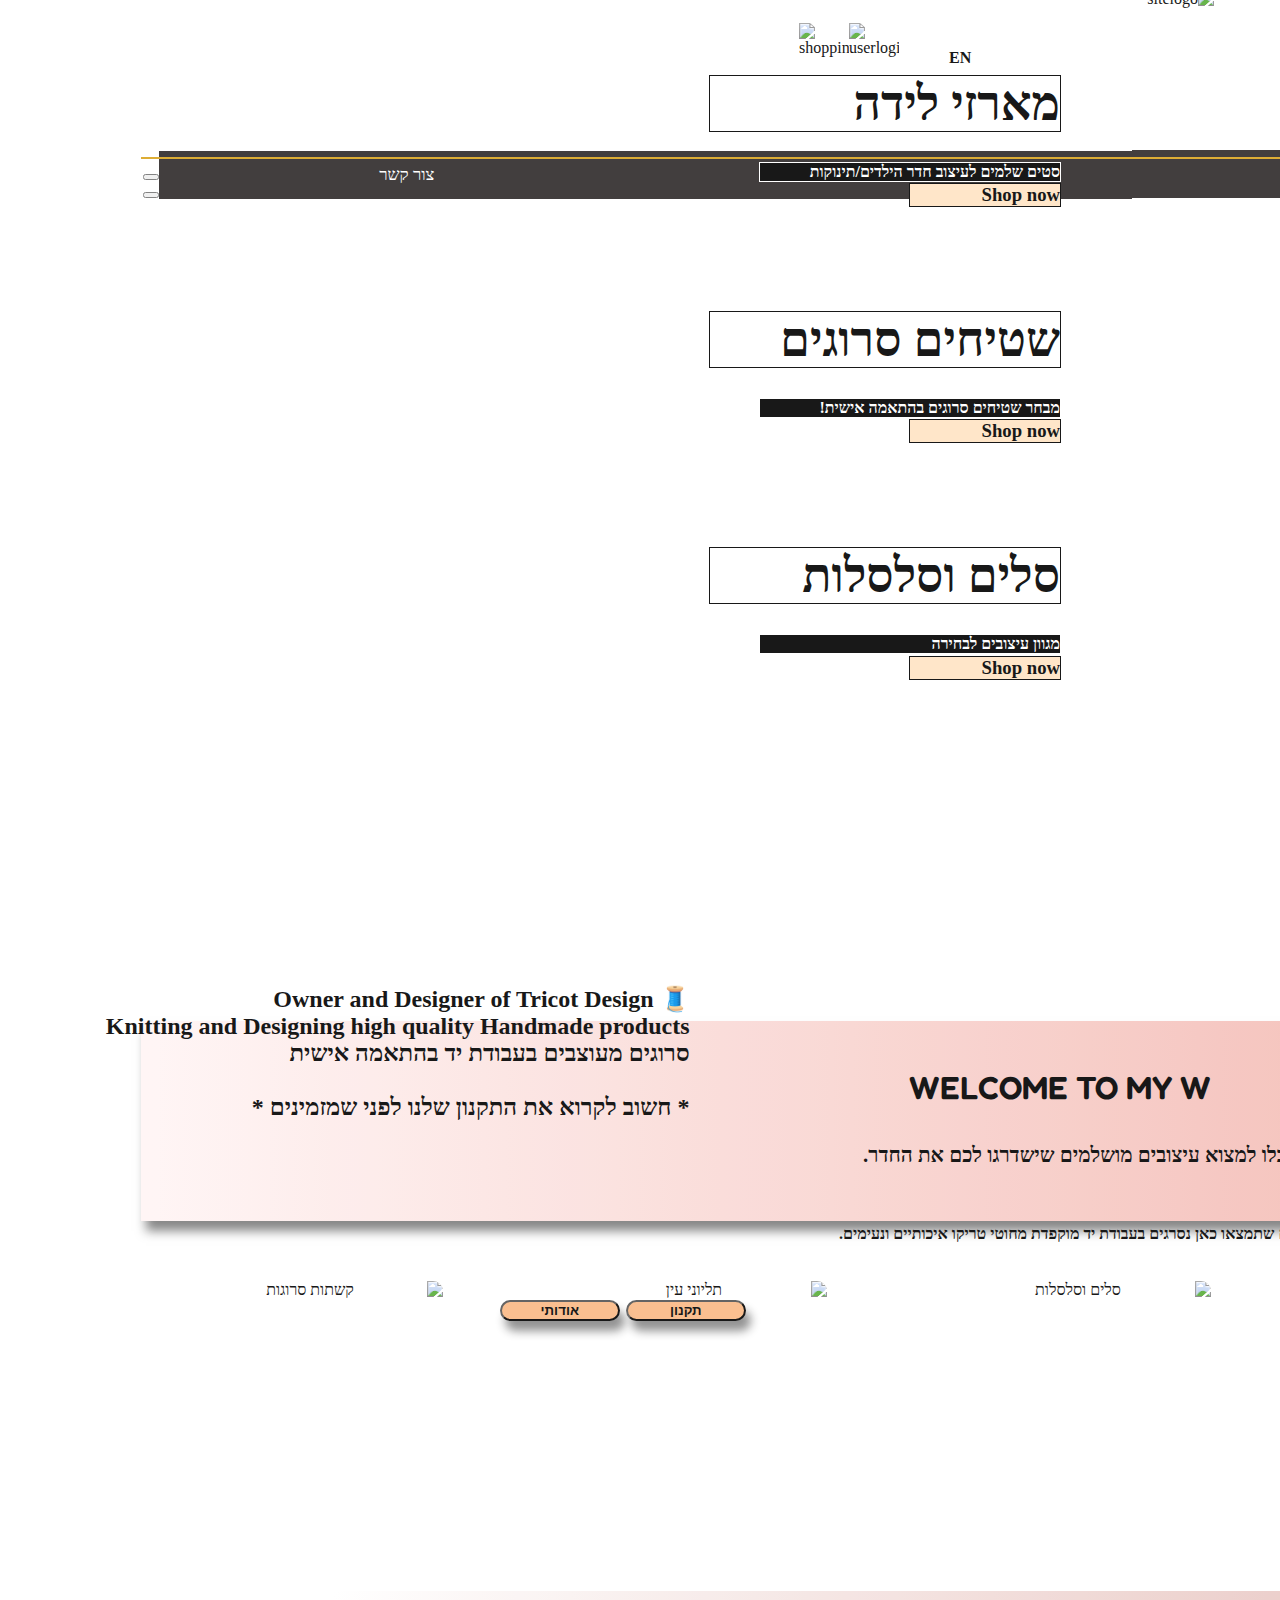
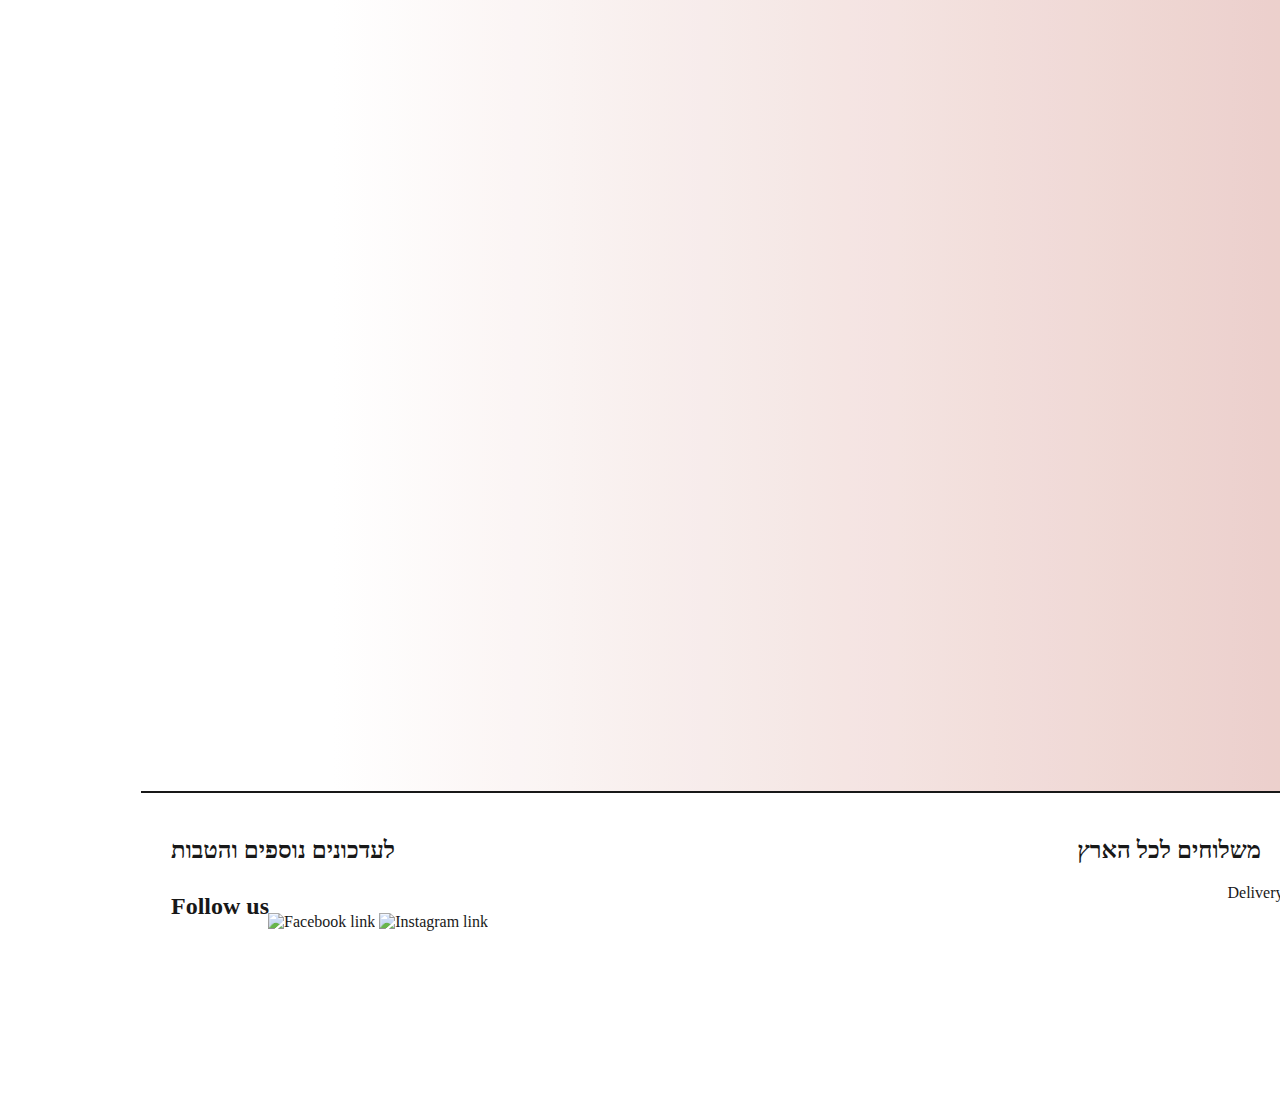
==== index.html @ 62636c17 "Add files via upload" ====
<!DOCTYPE html>
<html lang="en">
    <head>
        <meta charset="UTF-8"/>
        <meta name="viewport" content="width=device-width, initial-scale=1.0">
        <meta http-equiv="X-UA-Compatible" content="ie=edge">
        <link rel="stylesheet" href="styles.css">
        <link rel="stylesheet" href="https://cdnjs.cloudflare.com/ajax/libs/font-awesome/4.7.0/css/font-awesome.min.css">
        <link href="https://cdn.jsdelivr.net/npm/bootstrap@5.0.2/dist/css/bootstrap.min.css" rel="stylesheet" integrity="sha384-EVSTQN3/azprG1Anm3QDgpJLIm9Nao0Yz1ztcQTwFspd3yD65VohhpuuCOmLASjC" crossorigin="anonymous">
        <link rel="preconnect" href="https://fonts.googleapis.com">
        <link rel="preconnect" href="https://fonts.gstatic.com" crossorigin>
        <link href="https://fonts.googleapis.com/css2?family=Fredoka+One&display=swap" rel="stylesheet">
        <link href='https://fonts.googleapis.com/css?family=Raleway:400,800,300' rel='stylesheet' type='text/css'>
        <script src="https://cdn.jsdelivr.net/npm/@popperjs/core@2.9.2/dist/umd/popper.min.js" integrity="sha384-IQsoLXl5PILFhosVNubq5LC7Qb9DXgDA9i+tQ8Zj3iwWAwPtgFTxbJ8NT4GN1R8p" crossorigin="anonymous"></script>
        <script src="https://cdn.jsdelivr.net/npm/bootstrap@5.0.2/dist/js/bootstrap.min.js" integrity="sha384-cVKIPhGWiC2Al4u+LWgxfKTRIcfu0JTxR+EQDz/bgldoEyl4H0zUF0QKbrJ0EcQF" crossorigin="anonymous"></script>
        <script src="https://ajax.googleapis.com/ajax/libs/jquery/3.5.1/jquery.min.js"></script>
        <title>Homepage - TricotDesign</title>
    </head>
    <body dir="rtl">
        <header>
           <div class="headercontainer">
            <div class="lefticons" dir="ltr">
                <img src="images/shoppingcart.jpg" alt="shoppingcart">
                <img src="images/user.png" alt=userlogin>
                <h3 class="language">EN</h3>
            </div>
            <div class="righticons">
                <img src="images/whatsapp-icon.png" alt="whatsapp">
                <img src="images/instagram-icon.jpg" alt="instagram">
                <img src="images/facebook-icon.png" alt="facebook">
            </div>
            <div class="searchbar">
               <form action="/action_page.php">
                <input type="text" placeholder="חיפוש" name="search">
                <button type="submit"><i class="fa fa-search"></i></button>
               </form>
            </div>
            <div class="logo">
                <img src="images/Logo.jpg" alt=sitelogo>
                
            </div>
           </div>
        </header>
        <main>
            <div class="navbar">
                <a href="#" class="active">דף הבית</a>
                <div class="dropdown">
                    <button class="dropbtn">חנות 
                        <i class="fa fa-caret-down"></i>
                    </button>
                    <div class="dropdown-content">
                        <a href="rugs.html">שטיחים סרוגים</a>
                        <a href="#">סלים וסלסלות</a>
                        <a href="#">תליוני עין</a>
                        <a href="#">רעשנים לתינוקות</a>
                        <a href="#">קשת סרוגה</a>
                        <a href="#">מארזי לידה</a>
                        <a href="#">SALE</a>
                    </div> 
                </div>
                <a href="#">אודות</a>
                <a href="#home">צור קשר</a>
            </div>
            <div id="carouselExampleCaptions" class="carousel slide" data-bs-ride="carousel">
                <div class="carousel-indicators">
                  <button type="button" data-bs-target="#carouselExampleCaptions" data-bs-slide-to="0" class="active" aria-current="true" aria-label="Slide 1"></button>
                  <button type="button" data-bs-target="#carouselExampleCaptions" data-bs-slide-to="1" aria-label="Slide 2"></button>
                  <button type="button" data-bs-target="#carouselExampleCaptions" data-bs-slide-to="2" aria-label="Slide 3"></button>
                </div>
                <div class="carousel-inner">
                  <div class="carousel-item active">
                    <img src="/images/carousel-images/first.jpg" class="d-block w-100" alt="מארזי לידה">
                    <div class="carousel-caption d-none d-md-block">
                      <h2>מארזי לידה</h2>
                      <p>סטים שלמים לעיצוב חדר הילדים/תינוקות</p>
                      <h3>Shop now</h3>
                    </div>
                  </div>
                  <div class="carousel-item">
                    <img src="/images/carousel-images/second.jpg" class="d-block w-100" alt="שטיחים סרוגים">
                    <div class="carousel-caption d-none d-md-block">
                      <h2>שטיחים סרוגים</h2>
                      <p>מבחר שטיחים סרוגים בהתאמה אישית!</p>
                      <h3>Shop now</h3>
                    </div>
                  </div>
                  <div class="carousel-item">
                    <img src="/images/carousel-images/third.jpg" class="d-block w-100" alt="סלים וסלסלאות">
                    <div class="carousel-caption d-none d-md-block">
                      <h2>סלים וסלסלות</h2>
                      <p>מגוון עיצובים לבחירה</p>
                      <h3>Shop now</h3>
                    </div>
                  </div>
                </div>
                <button class="carousel-control-prev" type="button" data-bs-target="#carouselExampleCaptions" data-bs-slide="next">
                  <span class="carousel-control-prev-icon" aria-hidden="true"></span>
                  <span class="visually-hidden">Next</span>
                </button>
                <button class="carousel-control-next" type="button" data-bs-target="#carouselExampleCaptions" data-bs-slide="prev">
                  <span class="carousel-control-next-icon" aria-hidden="true"></span>
                  <span class="visually-hidden">Previous</span>
                </button>
            </div>
            <div class="maintextcontainer">
              <h2 class="fancytext">WELCOME TO MY WORLD</h2>
              <h3>כאן תוכלו למצוא עיצובים מושלמים שישדרגו לכם את החדר.</h5>
              <h5>* כל המוצרים שתמצאו כאן נסרגים בעבודת יד מוקפדת מחוטי טריקו איכותיים ונעימים.</h5>
              </div>
              <script src="script.js"></script>
            <div class="col-lg-3 col-md-4 col-sm-6 col-xs-12" id="products">
              <div class="hovereffect" id="products">
                  <img class="img-responsive" src="/images/homepageproducts/1.jpg" alt="שטיחים סרוגים">
                  <div class="overlay">
                     <h2>שטיחים סרוגים</h2>
                     <a class="info" href="rugs.html">לדף המוצר</a>
                  </div>
              </div>
              <div class="hovereffect" id="products">
                  <img class="img-responsive" src="/images/homepageproducts/2.jpg" alt="רעשנים לתינוקות">
                  <div class="overlay">
                     <h2>רעשנים לתינוקות</h2>
                     <a class="info" href="#">לדף המוצר</a>
                  </div>
              </div>
              <div class="hovereffect" id="products">
                  <img class="img-responsive" src="/images/homepageproducts/3.jpg" alt="סלים וסלסלות">
                  <div class="overlay">
                     <h2>סלים וסלסלות</h2>
                     <a class="info" href="#">לדף המוצר</a>
                  </div>
              </div>
              <div class="hovereffect" id="products">
                  <img class="img-responsive" src="/images/homepageproducts/4.jpg" alt="תליוני עין">
                  <div class="overlay">
                     <h2>תליוני עין</h2>
                     <a class="info" href="#">לדף המוצר</a>
                  </div>
              </div>
              <div class="hovereffect" id="products">
                  <img class="img-responsive" src="/images/homepageproducts/5.jpg" alt="קשתות סרוגות">
                  <div class="overlay">
                     <h2>קשתות סרוגות</h2>
                     <a class="info" href="#">לדף המוצר</a>
                  </div>
              </div>
            </div>
            <video class="myVideo" autoplay="autoplay" muted="muted" loop="loop">
              <source src="/videos/tricotdesignvid.mp4" type="video/mp4">
                Your browser does not support MP4 Format videos or HTML5 Video.
            </video>
            <div class="mypic">
              <img src="/images/me.jpg" alt="MyPicture">
              <span><h3>TRICOT DESIGN | עיצובים סרוגים</h3>
                <h5>♥ Mom Life</h5>
                <p class="paragraph">🧵 Owner and Designer of Tricot Design<br>
                  Knitting and Designing high quality Handmade products<br>
                  סרוגים מעוצבים בעבודת יד בהתאמה אישית<br><br>
                  * חשוב לקרוא את התקנון שלנו לפני שמזמינים *
                  <button class="policy" href="#" id="policy" onclick="changeColor()">תקנון</button>
                  <button class="policy" href="#" id="policy2" onclick="changeColor2()">אודותי</button>
                </p></span>
            </div>
        </main>
        <footer>
          <div class="footercontainer">
            <div class="right" dir="rtl">
              <h3>צרו קשר</h3>
              <ul>
                <li>0542360720</li>
                <li>DorinTaub@Gmail.com</li>
              </ul>
              <h5>הקנייה באתר מאובטחת</h5><br>
              <img src="/images/ssl-secured.jpg" alt="Secured by SSL">
            </div>
            <div class="center">
              <h3>משלוחים לכל הארץ</h3>
              <img src="images/delivery.png" alt="Delivery icon">
              <h5>כל הזכויות שמורות Ⓒ</h5>
            </div>
            <div class="left" dir=ltr>
              <h3>לעדכונים נוספים והטבות</h3>
              <h5>Follow us</h5>
              <img src="/images/facebook-icon.png" alt="Facebook link">
              <img src="images/instagram-icon.jpg" alt="Instagram link">
            </div>
          </div>
        </footer>
    </body>
</html>
---- styles.css ----
html {
    display: flex;
    font-size: 16px;
    background-color: white;
    opacity: 0.9;
    margin: 0;
    padding: 0;
    box-sizing: border-box;
}

.headercontainer {
    box-sizing: border-box;
    border-bottom: 2px solid goldenrod;
    display: inline-block;
    padding-top: 15px;
    width: 1920px;
}

@media only screen and (max-width: 480px) {
  .headercontainer {
    display: flex;
    flex-flow: column wrap;
  }
}

/* header icons and searchbar */
.righticons {
    display: flex;
    position: absolute;
    right: 10px;
    width: 100px;
    height: 120px;
}

.righticons img{
    width: 50px;
    height: 38px;
    display: inline-flex;
    flex-direction: row;
}

header .searchbar {
    float: right;
    padding: 50px 10px;
  }

.searchbar input[type=text] {
    padding: 1px;
    margin-top: 8px;
    font-size: 17px;
    border: none;
  }

header .search-bar button {
    float: right;
    padding: 6px 0px;
    margin-top: 8px;
    margin-right: 16px;
    background: #ddd;
    font-size: 16px;
    border: none;
    cursor: pointer;
  }

header .search-bar button:hover {
    background: #ccc;
  }

.searchbar input[type=text] {
    border: 2px solid #ccc;
      
  }

.lefticons {
    display: flex;
    position: absolute;
    left: 10px;
    width: 100px;
    height: 120px;
}

.lefticons img {
  display: inline-flex;
  flex-direction: row;
  width: 50px;
  height: 38px;
  } 

.lefticons h3 {
  position: relative;
  left: 50px;
  top: 10px;
  font-size: 16px;
  }

.logo img {
  display: inline-flex;
  justify-content: center;
  position: absolute;
  height: 160px;
  top: -10px;
  right: 855px;
  }

/* Main navigate bar */
.navbar a {
  float: right;
  display: block;
  color: white;
  background-color: rgb(46, 42, 42);
  text-align: center;
  padding: 14px 220px;
  text-decoration: none;
  font-size: 17px;
  margin-top: -12px;
  }
  
.navbar a:hover, .navbar a.active:hover {
  color: rgb(0, 0, 0);
  font-weight: bold;
  }
  
.navbar a.active {
  background-color: #ffffff;
  color: rgb(0, 0, 0);
  font-weight: 650;
  }
  
.navbar .icon {
  display: none;
  }
  
.dropdown {
  float: right;
  }
  
.navbar {
  margin-left: -15px;
  margin-right: -15px;
  }

/*Dropdown navigate bar*/
.dropdown .dropbtn {
  font-size: 17px;  
  border: none;
  outline: none;
  background-color: rgb(46, 42, 42);
  color: white;
  padding: 14px 16px;
  font-family: inherit;
  margin: 0;
  width: 450px;
  margin-top: -13px;
  }
  
.navbar a:hover, .dropdown:hover .dropbtn {
  background-color: burlywood;
  color: rgb(0, 0, 0);
  font-weight: bold;
  }
  
.dropdown-content {
    display: none;
    position: absolute;
    background-color: #f9f9f9;
    min-width: 160px;
    box-shadow: 0px 8px 16px 0px rgba(0,0,0,0.2);
    z-index: 1;
  }
  
.dropdown-content a {
    float: none;
    color: rgb(255, 248, 248);
    padding: 15px 16px;
    text-decoration: none;
    display: block;
    text-align: right;
  }
  
.dropdown-content a:hover {
    background-color: rgb(255, 233, 233);
  }
  
.dropdown:hover .dropdown-content {
    display: block;
  }

/* media queries for small screens */
@media only screen and (max-width: 725px) and (min-width: 400px) {
  .navbar, .navbar a, .dropdown{
    display: flex;
    flex-flow: column wrap;
    float: right;
    padding-top: 10px;
    margin: 2px;
  }
  .carousel {
    display: none;
  }
  .maintextcontainer {
    display: flex;
    position: absolute;
    top: 350px;
  }
  #products {
    display: flex;
    flex-flow: column wrap;
    float: right;
    position: relative;
    right: -350px;
    top: 100px;
  }
  .myVideo, .mypic {
    display: none;
  }
  footer .right {
    position: absolute;
    top: 2000px;
    right: -350px;
    border-top: 2px solid black;
    width: 200px;
  }
  footer .center h5 {
    position: absolute;
    padding-top: 2100px;
    right: -350px;
  }
  footer .left {
    display: none;
  }
  footer .center img, .center h3{
    display: none;
}
}

/* Carousel design */
.carousel-item-active img, .carousel-item img {
  height: 600px;
  width: 500px;
}

.carousel-inner {
  width: 1715px !important;
  position: relative;
  right: 100px;
}

.carousel-caption h2, p{
  color: black;
  font-weight: 650;
  position: relative;
  top: -200px;
  right: 450px;
}

.carousel-caption h2 {
  font-size: 3rem;
  background-color: white;
  width: 350px;
  position: relative;
  right: 900px;
  border: 1px solid black;
}

.carousel-caption p {
  font-size: 1rem;
  background-color: black;
  color: white;
  width: 300px;
  position: relative;
  right: 900px;
  border: 1px solid white;
  top: -210px;
}

.carousel-caption h3 {
  background-color: bisque;
  color: black;
  width: 150px;
  position: relative;
  right: 900px;
  top: -227px;
  border: 1px solid black;
  font-weight: 650;
}

/* Welcome to my world fade-in animate */
animated {
  opacity: 0;
  transition: all 1.5s ease;
}

animated.text-fade {
  opacity: 1;
}

/* Text design */
.maintextcontainer {
  display: block;
  justify-content: center;
  text-align: center;
  margin-top: 75px;
  background: linear-gradient(to right, rgba(255, 207, 207, 0.212), rgba(224, 67, 46, 0.527));
  width: 100%;
  height: 180px;
  padding-top: 20px;
  box-shadow: 5px 10px 10px #00000085;
}


.maintextcontainer h2 {
  font-size: 2rem;
  font-weight: 600;
  font-family: 'Fredoka One', cursive, sans-serif;
}


.maintextcontainer h3 {
  padding-top: 10px;
  font-size: 1.3rem;
}

.maintextcontainer h5 {
  font-size: 1rem;
  padding-top: 10px;
  font-weight: 650;
}

/* Products hover effect and design */
#products {
  display: flex;
  flex-direction: row;
  justify-content: space-evenly;
  margin: 30px; 
  height: 100%;
  width: 100%;
  padding-left: 30px;
}

.hovereffect {
width: 100%;
height: 100%;
float: left;
overflow: hidden;
position: relative;
text-align: center;
cursor: default;
}


.hovereffect .overlay {
width: 95%;
height: 100%;
position: absolute;
overflow: hidden;
top: 0;
opacity: 0;
background-color: rgba(0,0,0,0.5);
-webkit-transition: all .1s ease-in-out;
transition: all .1s ease-in-out;
}

.hovereffect img {
position: relative;
-webkit-transition: all .1s linear;
transition: all .1s linear;
width: 250px;
height: 250px;
border-radius: 4%;
}

.hovereffect h2 {
text-transform: uppercase;
color: #fff;
text-align: center;
position: relative;
font-size: 17px;
background: rgba(0,0,0,0.6);
-webkit-transform: translatey(-100px);
-ms-transform: translatey(-100px);
transform: translatey(-100px);
-webkit-transition: all .2s ease-in-out;
transition: all .2s ease-in-out;
padding: 10px;
}

.hovereffect a.info {
text-decoration: none;
display: inline-block;
text-transform: uppercase;
color: #fff;
border: 1px solid #fff;
background-color: transparent;
opacity: 0;
filter: alpha(opacity=0);
-webkit-transition: all .2s ease-in-out;
transition: all .2s ease-in-out;
margin: 50px 0 0;
padding: 7px 14px;
}

.hovereffect a.info:hover {
box-shadow: 0 0 5px #fff;
}

.hovereffect:hover img {
-ms-transform: scale(1.2);
-webkit-transform: scale(1.2);
transform: scale(1.2);
}

.hovereffect:hover .overlay {
opacity: 1;
filter: alpha(opacity=100);
}

.hovereffect:hover h2,.hovereffect:hover a.info {
opacity: 1;
filter: alpha(opacity=100);
-ms-transform: translatey(0);
-webkit-transform: translatey(0);
transform: translatey(0);
}

.hovereffect:hover a.info {
-webkit-transition-delay: .2s;
transition-delay: .2s;
}

/* right picture and left video */
video {
  height: 800px;
  float: left;
  padding-left: 50px;
}

.mypic {
  height: 800px;
  width: 100%;
}

.mypic img {
  height: 100%;
}

.mypic {
  background: linear-gradient(to right, rgba(255, 255, 255, 0.4), rgba(163, 19, 0, 0.4));
  width: 90%;
}

.mypic span h3, h5, .paragraph {
  display: inline-block;
}

.mypic h3 {
  position: relative;
  top: -350px;
  right: 50px;
  font-size: 2rem;
}

.mypic h5 {
  position: relative;
  top: -315px;
  right: -415px;
  font-size: 1.5rem;
}

.mypic .paragraph {
  position: relative;
  top: -630px;
  right: 690px;
  font-size: 1.5rem;
}

/* policy buttons */
button.policy  {
  background-color: rgb(250, 185, 132);
  color: rgb(0, 0, 0);
  font-weight: 650;
  border-color: black;
  width: 120px;
  position: relative;
  top: 200px;
  left: 500px;
  border-radius: 15px;
  box-shadow: 5px 10px 10px #888888;
}

button.policy:hover {
  background-color:rgb(248, 215, 165);
  color: rgb(0, 0, 0);
  border-color: black;
}

/* footer */
.footercontainer {
  border-top: 2px solid black;
  position: relative;
  display: flex;
}

.right h3 {
  padding: 20px;
  font-size: 1.5rem;
}

.right h5 {
  padding: 20px;
  font-size: 1rem;
  font-weight: 650;
}

.right li {
  list-style-type: none;
  position: relative;
  right: -20px;
  font-weight: 650;
}

.right img {
  width: 150px;
  padding-right: 20px;
}

.left h3 {
  position: absolute;
  left: 30px;
  top: 20px;
  bottom: 20px;
  font-size: 1.5rem;
}

.left img {
  height: 38px;
  width: 50px;
  position: relative;
  top: 120px;
  right: 1150px;
}


.left h5 {
  position: absolute;
  left: 30px;
  top: 60px;
  font-size: 1.5rem;
  font-weight: 650;
}

.center h3 {
  justify-content: center;
  text-align: center;
  position: absolute;
  right: 800px;
  top: 20px;
  bottom: 20px;
  font-size: 1.5rem;
}

.center img {
  width: 200px;
  position: relative;
  top: 70px;
  right: 525px;
}

.center h5 {
  position: relative;
  top: 200px;
  right: 325px;
}

/* rugs page  */

.rugs-container {
  background-color: bisque;
  display: flex;
  justify-content: center;
  flex-flow:row wrap;
  margin-top: -10px;
  padding-bottom: 100px;
}

.rugs img{
  display: flex;
  margin-top: 50px;
  margin-right: 100px;
  margin-left: 50px;
  height: 250px;
  width: 275px;
  border: 2px solid black;
}

.rug {
  position: relative;
  max-width: 300px;
  margin-right: 150px;
  margin-top: 0px;
  left: 175px;
  top: 75px;
}

.rug img {
  width: 100%;
}

.rug a {
  color:rgb(204, 131, 131);
  background-color: rgba(0,0,0,0.6);
  border: 1px solid black;
  text-decoration: none;
  padding: 10px;
  font-weight: 450;
}

.rug .overlay {
  box-sizing: border-box;
  width: 100%;
  padding: 10px;
  position: absolute;
  margin-bottom: 100px;
  margin-right: 100px;
  bottom: 0;
  background-color: rgba(0,0,0,0.0);
  color: white;
  visibility: none;
  opacity: 0;
  transition: opacity 0.3s;
  font-size: 17px;
  text-align: center;
}

.rug:hover .overlay {
  visibility: visible;
  opacity: 1;
}

.rug a:hover, .rug img:hover {
  opacity: 0.8;
  background-color: blanchedalmond;
  color: black;
  font-weight: 600;
  box-shadow: 5px 10px 10px #000000;
}

.rug h5 {
  position: relative;
  top: 10px;
  right: 175px;

}
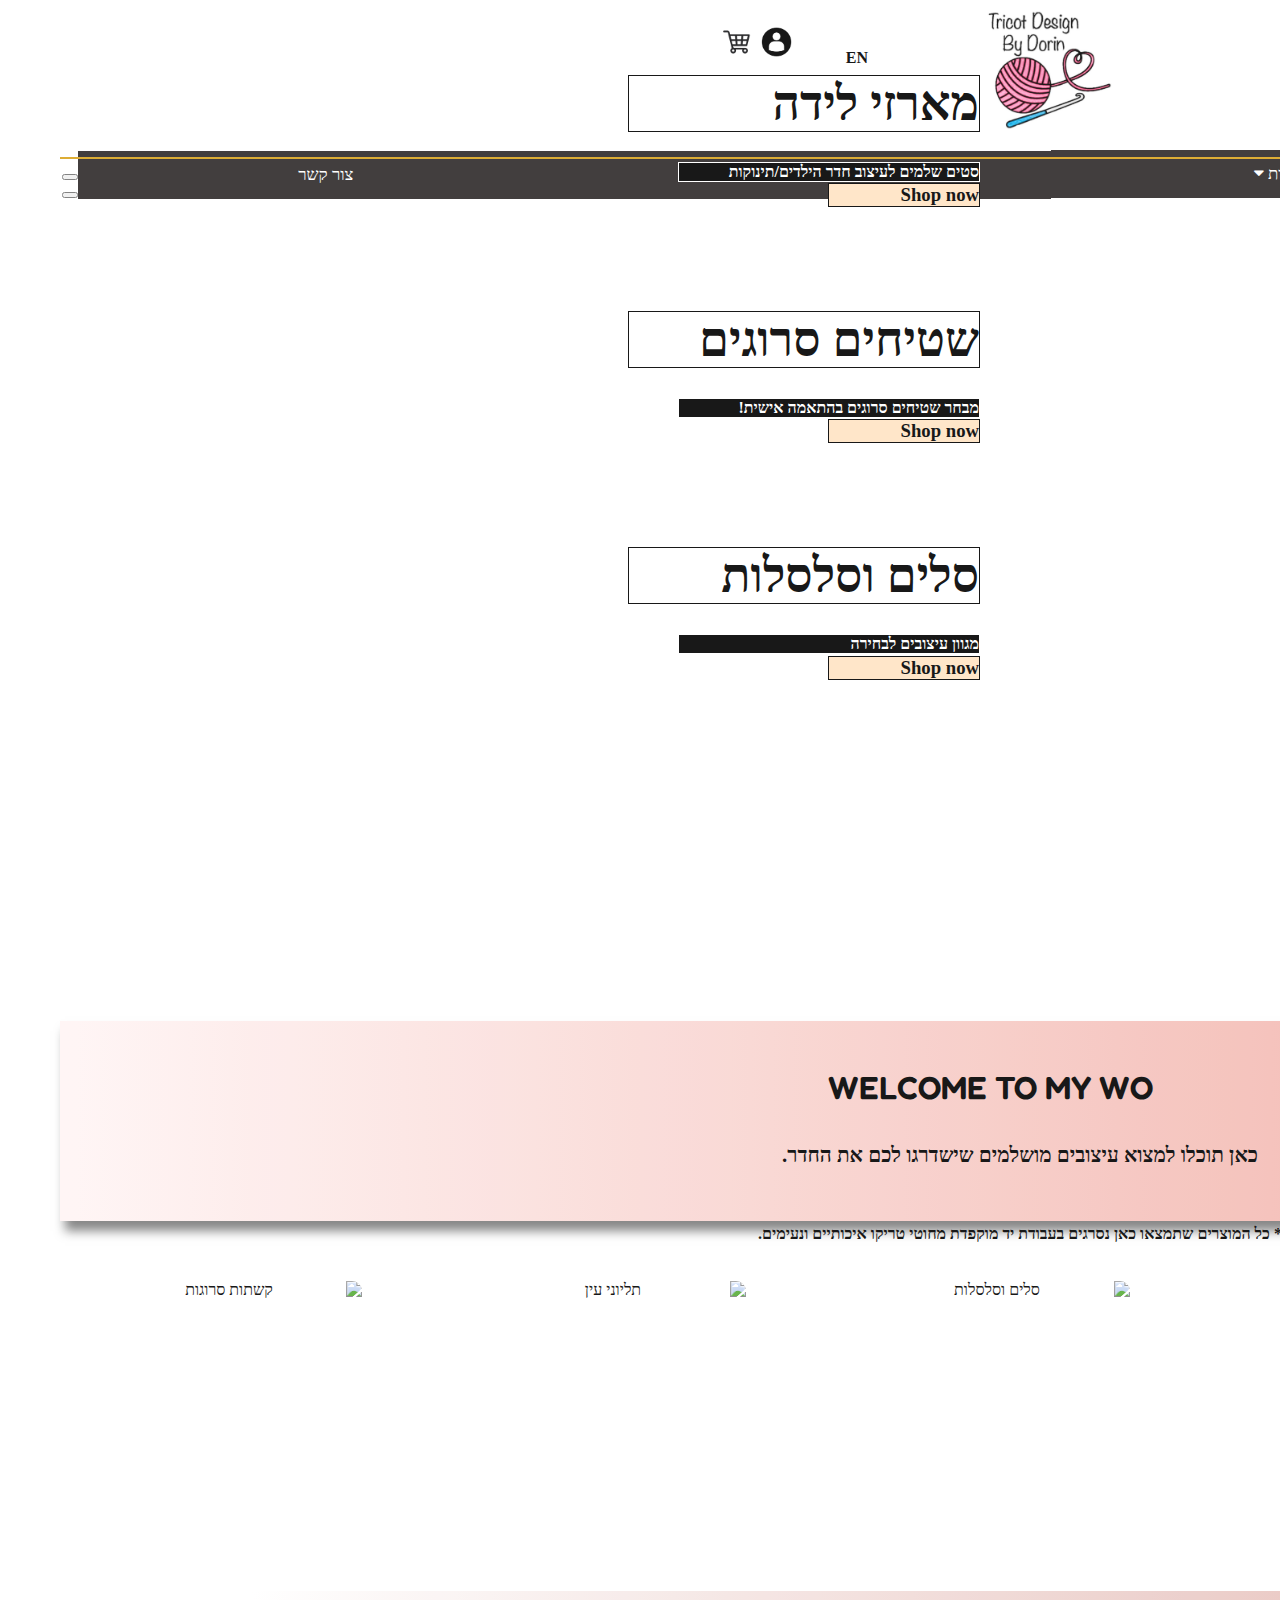
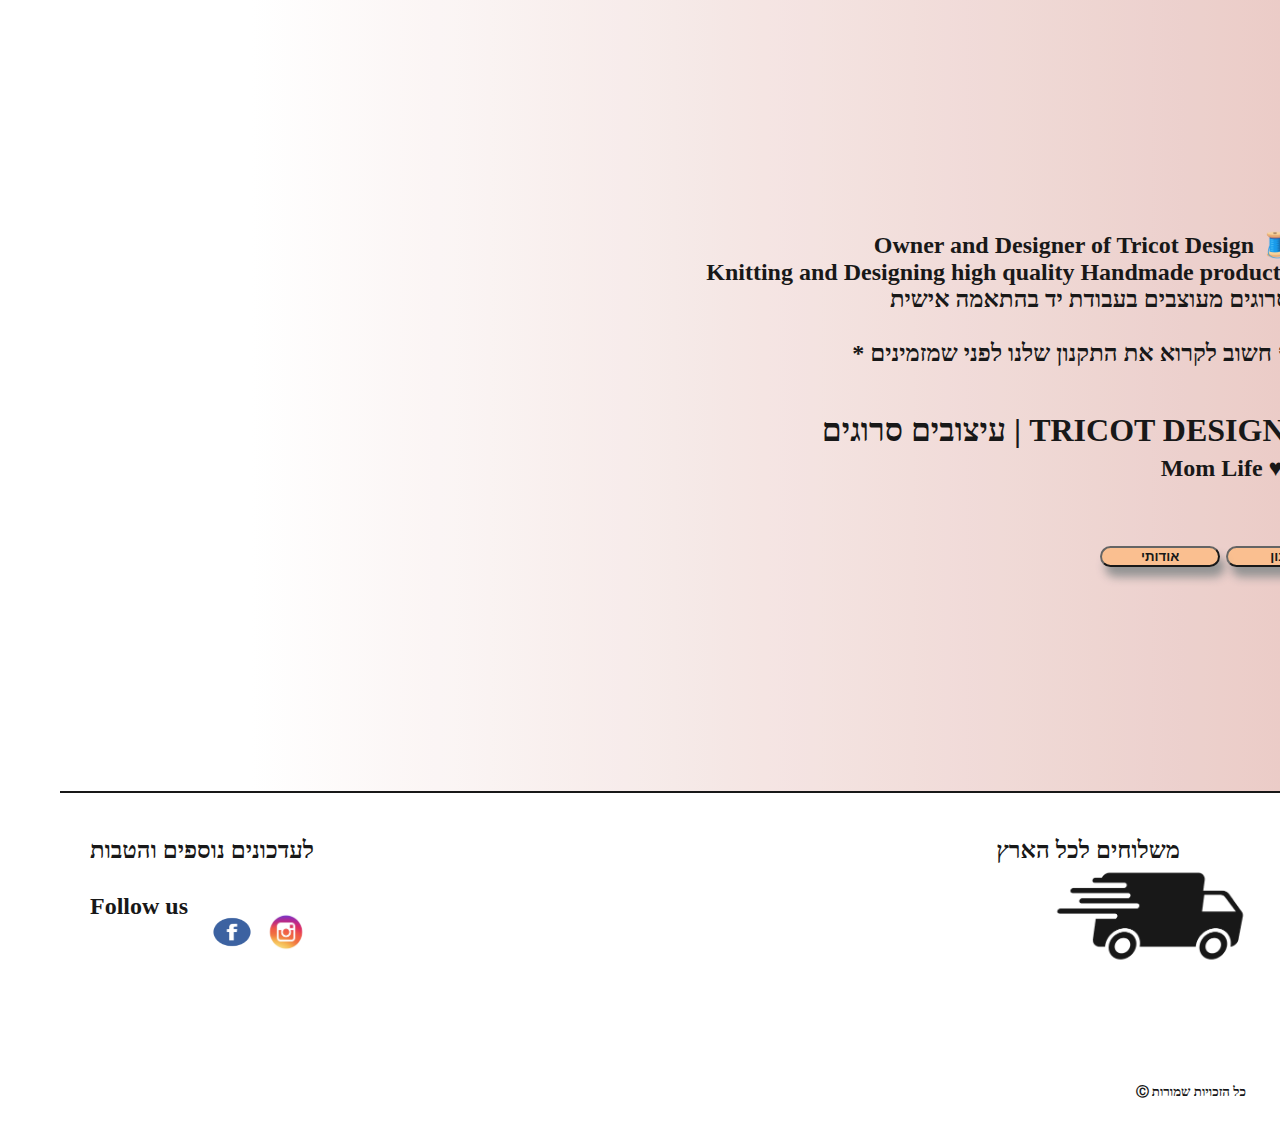
==== commit 6bb49405: "Update index.html" ====
--- a/index.html
+++ b/index.html
@@ -69,7 +69,7 @@
                 </div>
                 <div class="carousel-inner">
                   <div class="carousel-item active">
-                    <img src="/images/carousel-images/first.jpg" class="d-block w-100" alt="מארזי לידה">
+                    <img src="images/first.jpg" class="d-block w-100" alt="מארזי לידה">
                     <div class="carousel-caption d-none d-md-block">
                       <h2>מארזי לידה</h2>
                       <p>סטים שלמים לעיצוב חדר הילדים/תינוקות</p>
@@ -77,7 +77,7 @@
                     </div>
                   </div>
                   <div class="carousel-item">
-                    <img src="/images/carousel-images/second.jpg" class="d-block w-100" alt="שטיחים סרוגים">
+                    <img src="images/second.jpg" class="d-block w-100" alt="שטיחים סרוגים">
                     <div class="carousel-caption d-none d-md-block">
                       <h2>שטיחים סרוגים</h2>
                       <p>מבחר שטיחים סרוגים בהתאמה אישית!</p>
@@ -85,7 +85,7 @@
                     </div>
                   </div>
                   <div class="carousel-item">
-                    <img src="/images/carousel-images/third.jpg" class="d-block w-100" alt="סלים וסלסלאות">
+                    <img src="images/third.jpg" class="d-block w-100" alt="סלים וסלסלאות">
                     <div class="carousel-caption d-none d-md-block">
                       <h2>סלים וסלסלות</h2>
                       <p>מגוון עיצובים לבחירה</p>
@@ -110,35 +110,35 @@
               <script src="script.js"></script>
             <div class="col-lg-3 col-md-4 col-sm-6 col-xs-12" id="products">
               <div class="hovereffect" id="products">
-                  <img class="img-responsive" src="/images/homepageproducts/1.jpg" alt="שטיחים סרוגים">
+                  <img class="img-responsive" src="images/1.jpg" alt="שטיחים סרוגים">
                   <div class="overlay">
                      <h2>שטיחים סרוגים</h2>
                      <a class="info" href="rugs.html">לדף המוצר</a>
                   </div>
               </div>
               <div class="hovereffect" id="products">
-                  <img class="img-responsive" src="/images/homepageproducts/2.jpg" alt="רעשנים לתינוקות">
+                  <img class="img-responsive" src="images/2.jpg" alt="רעשנים לתינוקות">
                   <div class="overlay">
                      <h2>רעשנים לתינוקות</h2>
                      <a class="info" href="#">לדף המוצר</a>
                   </div>
               </div>
               <div class="hovereffect" id="products">
-                  <img class="img-responsive" src="/images/homepageproducts/3.jpg" alt="סלים וסלסלות">
+                  <img class="img-responsive" src="images/3.jpg" alt="סלים וסלסלות">
                   <div class="overlay">
                      <h2>סלים וסלסלות</h2>
                      <a class="info" href="#">לדף המוצר</a>
                   </div>
               </div>
               <div class="hovereffect" id="products">
-                  <img class="img-responsive" src="/images/homepageproducts/4.jpg" alt="תליוני עין">
+                  <img class="img-responsive" src="images/4.jpg" alt="תליוני עין">
                   <div class="overlay">
                      <h2>תליוני עין</h2>
                      <a class="info" href="#">לדף המוצר</a>
                   </div>
               </div>
               <div class="hovereffect" id="products">
-                  <img class="img-responsive" src="/images/homepageproducts/5.jpg" alt="קשתות סרוגות">
+                  <img class="img-responsive" src="images/5.jpg" alt="קשתות סרוגות">
                   <div class="overlay">
                      <h2>קשתות סרוגות</h2>
                      <a class="info" href="#">לדף המוצר</a>
@@ -146,11 +146,11 @@
               </div>
             </div>
             <video class="myVideo" autoplay="autoplay" muted="muted" loop="loop">
-              <source src="/videos/tricotdesignvid.mp4" type="video/mp4">
+              <source src="videos/tricotdesignvid.mp4" type="video/mp4">
                 Your browser does not support MP4 Format videos or HTML5 Video.
             </video>
             <div class="mypic">
-              <img src="/images/me.jpg" alt="MyPicture">
+              <img src="images/me.jpg" alt="MyPicture">
               <span><h3>TRICOT DESIGN | עיצובים סרוגים</h3>
                 <h5>♥ Mom Life</h5>
                 <p class="paragraph">🧵 Owner and Designer of Tricot Design<br>
@@ -171,7 +171,7 @@
                 <li>DorinTaub@Gmail.com</li>
               </ul>
               <h5>הקנייה באתר מאובטחת</h5><br>
-              <img src="/images/ssl-secured.jpg" alt="Secured by SSL">
+              <img src="images/ssl-secured.jpg" alt="Secured by SSL">
             </div>
             <div class="center">
               <h3>משלוחים לכל הארץ</h3>
@@ -181,10 +181,10 @@
             <div class="left" dir=ltr>
               <h3>לעדכונים נוספים והטבות</h3>
               <h5>Follow us</h5>
-              <img src="/images/facebook-icon.png" alt="Facebook link">
+              <img src="images/facebook-icon.png" alt="Facebook link">
               <img src="images/instagram-icon.jpg" alt="Instagram link">
             </div>
           </div>
         </footer>
     </body>
-</html>+</html>
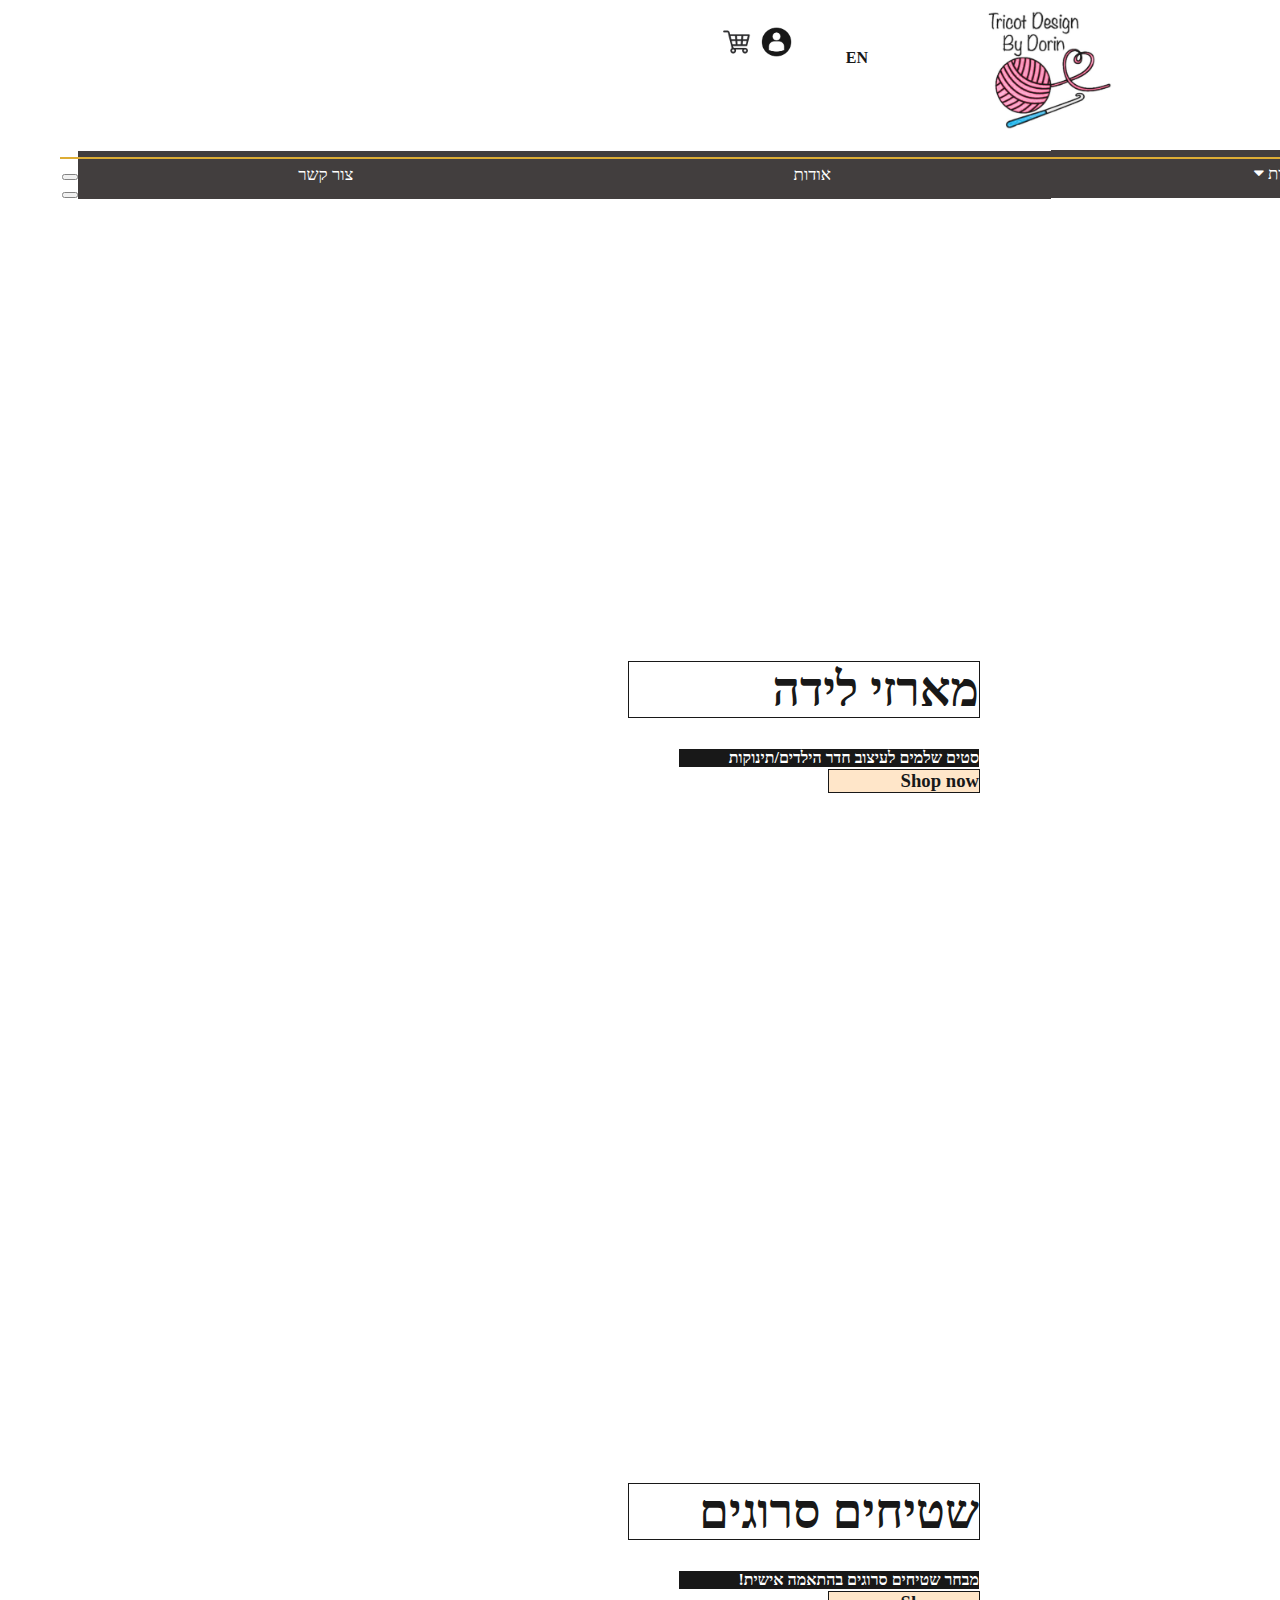
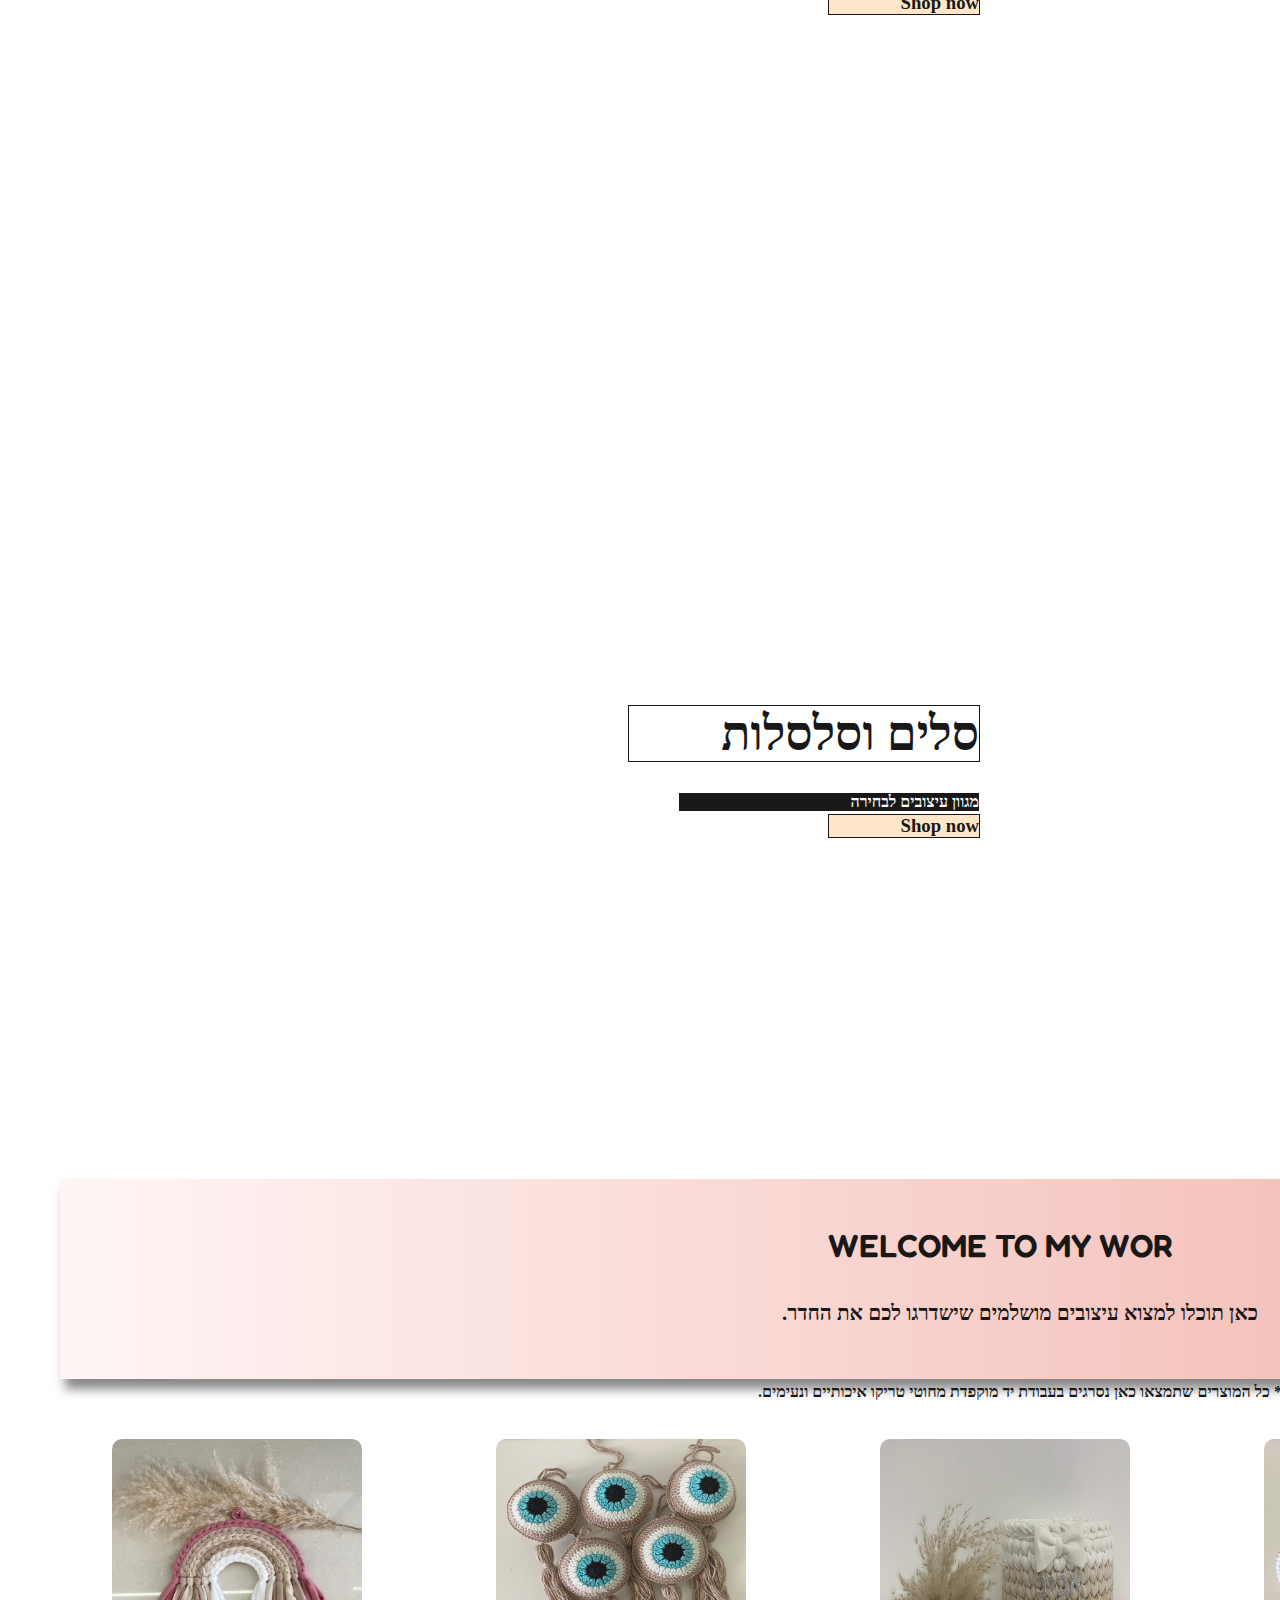
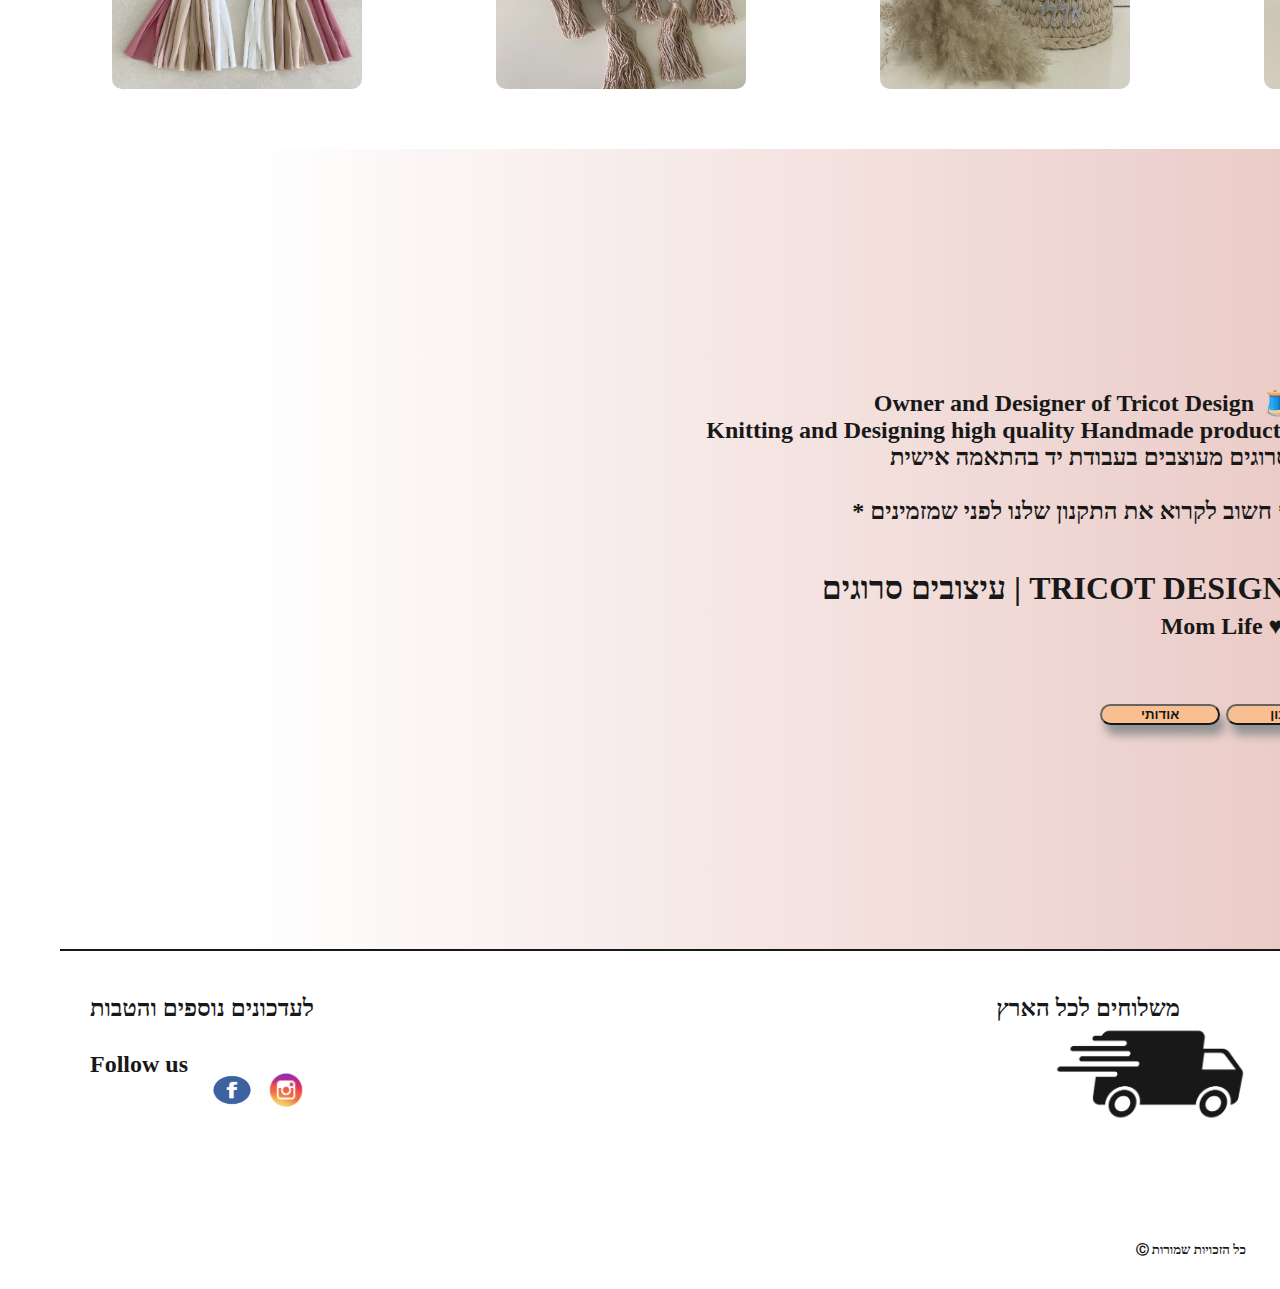
==== commit 11b5aa57: "Update index.html" ====
--- a/index.html
+++ b/index.html
@@ -69,7 +69,7 @@
                 </div>
                 <div class="carousel-inner">
                   <div class="carousel-item active">
-                    <img src="images/first.jpg" class="d-block w-100" alt="מארזי לידה">
+                    <img src="images/carousel-images/first.jpg" class="d-block w-100" alt="מארזי לידה">
                     <div class="carousel-caption d-none d-md-block">
                       <h2>מארזי לידה</h2>
                       <p>סטים שלמים לעיצוב חדר הילדים/תינוקות</p>
@@ -77,7 +77,7 @@
                     </div>
                   </div>
                   <div class="carousel-item">
-                    <img src="images/second.jpg" class="d-block w-100" alt="שטיחים סרוגים">
+                    <img src="images/carousel-images/second.jpg" class="d-block w-100" alt="שטיחים סרוגים">
                     <div class="carousel-caption d-none d-md-block">
                       <h2>שטיחים סרוגים</h2>
                       <p>מבחר שטיחים סרוגים בהתאמה אישית!</p>
@@ -85,7 +85,7 @@
                     </div>
                   </div>
                   <div class="carousel-item">
-                    <img src="images/third.jpg" class="d-block w-100" alt="סלים וסלסלאות">
+                    <img src="images/carousel-images/third.jpg" class="d-block w-100" alt="סלים וסלסלאות">
                     <div class="carousel-caption d-none d-md-block">
                       <h2>סלים וסלסלות</h2>
                       <p>מגוון עיצובים לבחירה</p>
@@ -110,35 +110,35 @@
               <script src="script.js"></script>
             <div class="col-lg-3 col-md-4 col-sm-6 col-xs-12" id="products">
               <div class="hovereffect" id="products">
-                  <img class="img-responsive" src="images/1.jpg" alt="שטיחים סרוגים">
+                  <img class="img-responsive" src="images/homepageproducts/1.jpg" alt="שטיחים סרוגים">
                   <div class="overlay">
                      <h2>שטיחים סרוגים</h2>
                      <a class="info" href="rugs.html">לדף המוצר</a>
                   </div>
               </div>
               <div class="hovereffect" id="products">
-                  <img class="img-responsive" src="images/2.jpg" alt="רעשנים לתינוקות">
+                  <img class="img-responsive" src="images/homepageproducts/2.jpg" alt="רעשנים לתינוקות">
                   <div class="overlay">
                      <h2>רעשנים לתינוקות</h2>
                      <a class="info" href="#">לדף המוצר</a>
                   </div>
               </div>
               <div class="hovereffect" id="products">
-                  <img class="img-responsive" src="images/3.jpg" alt="סלים וסלסלות">
+                  <img class="img-responsive" src="images/homepageproducts/3.jpg" alt="סלים וסלסלות">
                   <div class="overlay">
                      <h2>סלים וסלסלות</h2>
                      <a class="info" href="#">לדף המוצר</a>
                   </div>
               </div>
               <div class="hovereffect" id="products">
-                  <img class="img-responsive" src="images/4.jpg" alt="תליוני עין">
+                  <img class="img-responsive" src="images/homepageproducts/4.jpg" alt="תליוני עין">
                   <div class="overlay">
                      <h2>תליוני עין</h2>
                      <a class="info" href="#">לדף המוצר</a>
                   </div>
               </div>
               <div class="hovereffect" id="products">
-                  <img class="img-responsive" src="images/5.jpg" alt="קשתות סרוגות">
+                  <img class="img-responsive" src="images/homepageproducts/5.jpg" alt="קשתות סרוגות">
                   <div class="overlay">
                      <h2>קשתות סרוגות</h2>
                      <a class="info" href="#">לדף המוצר</a>
